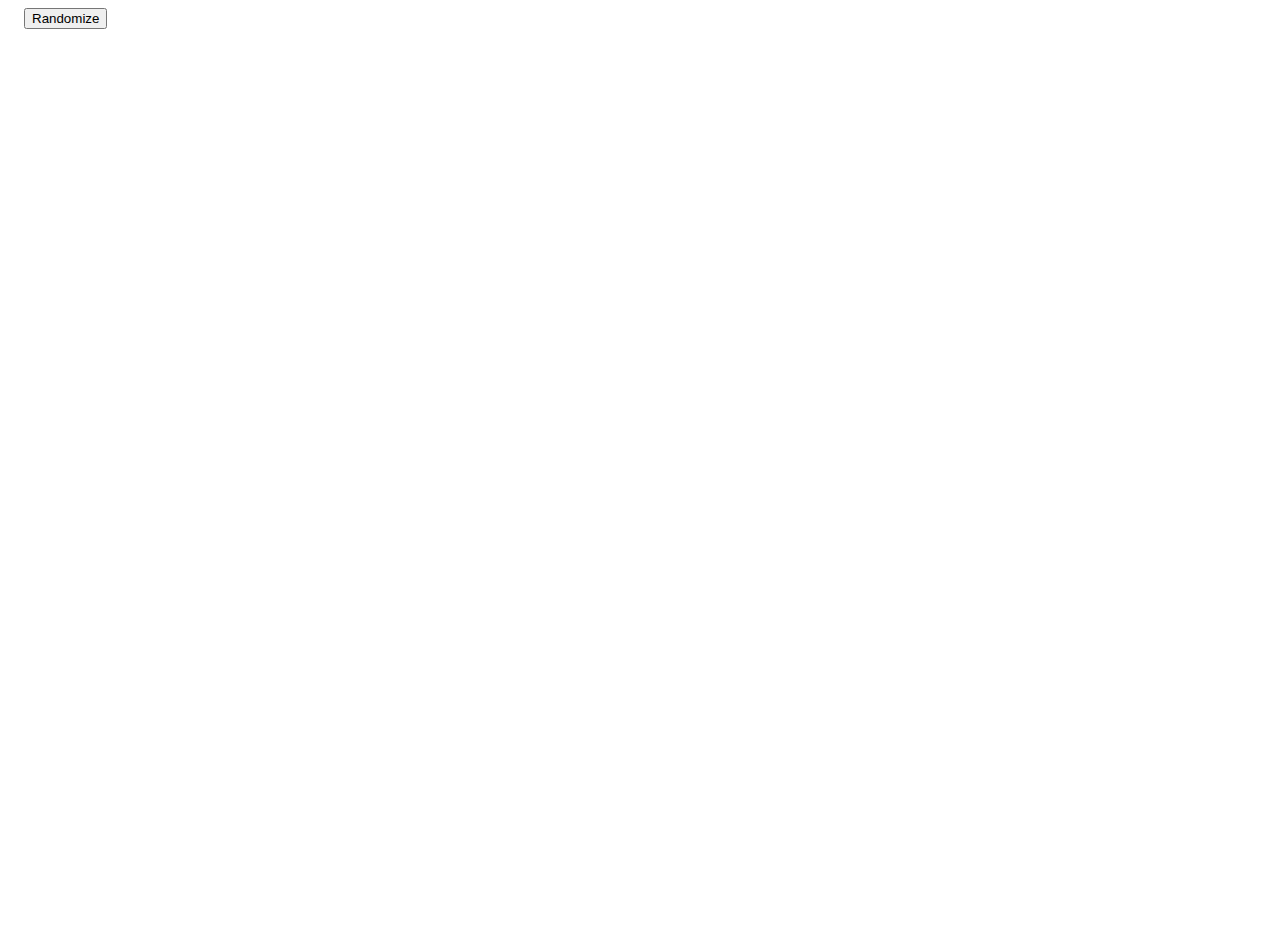
==== index.html @ 79c7a0f7 "Added closet randomizer" ====
<html>
	<head>
		<link rel="stylesheet" href="styles.css">

		<title>Closet</title>
	</head>

	<body>
		<button onclick="randomize()", style="margin-left:16px">Randomize</button>

		<div class="wrapper">
		  <div><img id="0" src="", width="100%", style="display:none"></div>
		  <div><img id="1" src="", width="100%", style="display:none"></div>
		  <div><img id="2" src="", width="100%", style="display:none"></div>
		  <div><img id="3" src="", width="100%", style="display:none"></div>
		  <div><img id="4" src="", width="100%", style="display:none"></div>

		  <div><img id="5" src="", width="100%", style="display:none"></div>
		  <div><img id="6" src="", width="100%", style="display:none"></div>
		  <div><img id="7" src="", width="100%", style="display:none"></div>
		  <div><img id="8" src="", width="100%", style="display:none"></div>
		  <div><img id="9" src="", width="100%", style="display:none"></div>

		  <div><img id="10", src="", width="100%", style="display:none"></div>
		  <div><img id="11", src="", width="100%", style="display:none"></div>
		  <div><img id="12", src="", width="100%", style="display:none"></div>
		  <div><img id="13", src="", width="100%", style="display:none"></div>
		  <div><img id="14", src="", width="100%", style="display:none"></div>

		  <div><img id="15", src="", width="100%", style="display:none"></div>
		  <div><img id="16", src="", width="100%", style="display:none"></div>
		  <div><img id="17", src="", width="100%", style="display:none"></div>
		  <div><img id="18", src="", width="100%", style="display:none"></div>
		  <div><img id="19", src="", width="100%", style="display:none"></div>

		  <div><img id="20", src="", width="100%", style="display:none"></div>
		  <div><img id="21", src="", width="100%", style="display:none"></div>
		  <div><img id="22", src="", width="100%", style="display:none"></div>
		  <div><img id="23", src="", width="100%", style="display:none"></div>
		  <div><img id="24", src="", width="100%", style="display:none"></div>
		</div>
	</body>
</html>

<script>
	function clear() {
		for (var i = 0; i < 25; i++) {
			var cell = document.getElementById(String(i))
			cell.src = "";
			cell.style = "display:none";
		}
	}

	function randomize() {
		clear();

		var arr = [];
		while (arr.length < 11) {
		    var r = Math.floor(Math.random() * 25);

		    if (arr.indexOf(r) === -1) {
		    	arr.push(r);
		    }
		}

		arr = arr.map(String);
		for (var i = 0; i < 2; i++) {
			var cell = document.getElementById(arr[i])
			cell.src = "red_box.png";
			cell.style = "display:show";
		}

		for (var i = 2; i < 4; i++) {
			var cell = document.getElementById(arr[i])
			cell.src = "gray_box.png";
			cell.style = "display:show";
		}

		for (var i = 4; i < 6; i++) {
			var cell = document.getElementById(arr[i])
			cell.src = "white_box.png";
			cell.style = "display:show";
		}

		for (var i = 6; i < 8; i++) {
			var cell = document.getElementById(arr[i])
			cell.src = "drawer.png";
			cell.style = "display:show";
		}

		for (var i = 8; i < 11; i++) {
			var cell = document.getElementById(arr[i])
			cell.src = "door.png";
			cell.style = "display:show";
		}
	}
</script>
---- styles.css ----
.wrapper {
  display: grid;
  grid-template-columns: repeat(5, 158px);
  grid-auto-rows: 158px;
  column-gap: 8px;
  row-gap: 8px;
  margin: 16px;
  padding-top: 34px;
  padding-left: 54px;
  padding-bottom: 32px;

  background-image: url(closet.png);
  background-repeat: no-repeat;
  background-size: 929px
}
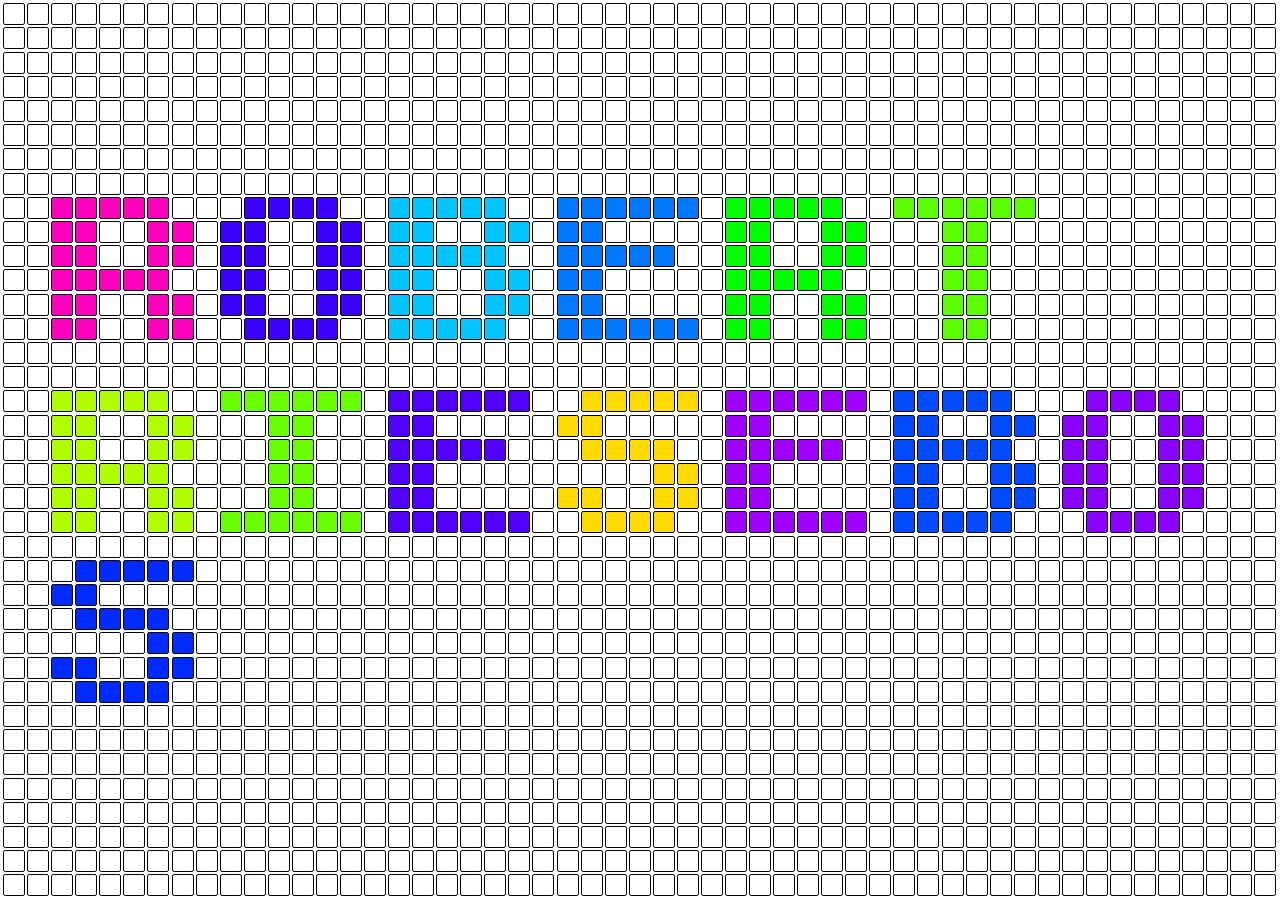
==== commit a7431c98: "added tile grid with name and profession" ====
--- a/index.html
+++ b/index.html
@@ -1,97 +1,15 @@
-<html>
-	<head>
-		<link rel="stylesheet" href="styles.css">
+<!DOCTYPE html>
+<html lang="en">
+    <head>
+        <meta charset="UTF-8" />
+        <meta http-equiv="X-UA-Compatible" content="IE=edge" />
+        <meta name="viewport" content="width=device-width, initial-scale=1.0" />
+        <title>Robert Riesebos | Software Engineer</title>
 
-		<title>Closet</title>
-	</head>
-
-	<body>
-		<button onclick="randomize()", style="margin-left:16px">Randomize</button>
-
-		<div class="wrapper">
-		  <div><img id="0" src="", width="100%", style="display:none"></div>
-		  <div><img id="1" src="", width="100%", style="display:none"></div>
-		  <div><img id="2" src="", width="100%", style="display:none"></div>
-		  <div><img id="3" src="", width="100%", style="display:none"></div>
-		  <div><img id="4" src="", width="100%", style="display:none"></div>
-
-		  <div><img id="5" src="", width="100%", style="display:none"></div>
-		  <div><img id="6" src="", width="100%", style="display:none"></div>
-		  <div><img id="7" src="", width="100%", style="display:none"></div>
-		  <div><img id="8" src="", width="100%", style="display:none"></div>
-		  <div><img id="9" src="", width="100%", style="display:none"></div>
-
-		  <div><img id="10", src="", width="100%", style="display:none"></div>
-		  <div><img id="11", src="", width="100%", style="display:none"></div>
-		  <div><img id="12", src="", width="100%", style="display:none"></div>
-		  <div><img id="13", src="", width="100%", style="display:none"></div>
-		  <div><img id="14", src="", width="100%", style="display:none"></div>
-
-		  <div><img id="15", src="", width="100%", style="display:none"></div>
-		  <div><img id="16", src="", width="100%", style="display:none"></div>
-		  <div><img id="17", src="", width="100%", style="display:none"></div>
-		  <div><img id="18", src="", width="100%", style="display:none"></div>
-		  <div><img id="19", src="", width="100%", style="display:none"></div>
-
-		  <div><img id="20", src="", width="100%", style="display:none"></div>
-		  <div><img id="21", src="", width="100%", style="display:none"></div>
-		  <div><img id="22", src="", width="100%", style="display:none"></div>
-		  <div><img id="23", src="", width="100%", style="display:none"></div>
-		  <div><img id="24", src="", width="100%", style="display:none"></div>
-		</div>
-	</body>
+        <link rel="stylesheet" href="style.css" />
+        <script src="script.js" defer></script>
+    </head>
+    <body>
+        <div class="grid"></div>
+    </body>
 </html>
-
-<script>
-	function clear() {
-		for (var i = 0; i < 25; i++) {
-			var cell = document.getElementById(String(i))
-			cell.src = "";
-			cell.style = "display:none";
-		}
-	}
-
-	function randomize() {
-		clear();
-
-		var arr = [];
-		while (arr.length < 11) {
-		    var r = Math.floor(Math.random() * 25);
-
-		    if (arr.indexOf(r) === -1) {
-		    	arr.push(r);
-		    }
-		}
-
-		arr = arr.map(String);
-		for (var i = 0; i < 2; i++) {
-			var cell = document.getElementById(arr[i])
-			cell.src = "red_box.png";
-			cell.style = "display:show";
-		}
-
-		for (var i = 2; i < 4; i++) {
-			var cell = document.getElementById(arr[i])
-			cell.src = "gray_box.png";
-			cell.style = "display:show";
-		}
-
-		for (var i = 4; i < 6; i++) {
-			var cell = document.getElementById(arr[i])
-			cell.src = "white_box.png";
-			cell.style = "display:show";
-		}
-
-		for (var i = 6; i < 8; i++) {
-			var cell = document.getElementById(arr[i])
-			cell.src = "drawer.png";
-			cell.style = "display:show";
-		}
-
-		for (var i = 8; i < 11; i++) {
-			var cell = document.getElementById(arr[i])
-			cell.src = "door.png";
-			cell.style = "display:show";
-		}
-	}
-</script>--- a/style.css
+++ b/style.css
@@ -0,0 +1,74 @@
+*,
+*::before,
+*::after {
+    box-sizing: border-box;
+}
+
+* {
+    margin: 0;
+}
+
+html,
+body {
+    height: 100%;
+}
+
+body {
+    line-height: 1.5;
+    -webkit-font-smoothing: antialiased;
+}
+
+img,
+picture,
+video,
+canvas,
+svg {
+    display: block;
+    max-width: 100%;
+}
+
+input,
+button,
+textarea,
+select {
+    font: inherit;
+}
+
+p,
+h1,
+h2,
+h3,
+h4,
+h5,
+h6 {
+    overflow-wrap: break-word;
+}
+
+#root,
+#__next {
+    isolation: isolate;
+}
+
+.grid {
+    display: flex;
+    height: 100vh;
+    width: 100vw;
+    flex-wrap: wrap;
+    place-items: center;
+    justify-content: space-evenly;
+}
+
+.tile {
+    display: inline-block;
+    border: solid 1px black;
+    border-radius: 10%;
+    aspect-ratio: 1 / 1;
+    perspective: 500px;
+
+    transition: background-color 0.5s, transform 0.5s;
+    transform-style: preserve-3d;
+}
+
+.tile:hover {
+    transform: rotateY(180deg);
+}
